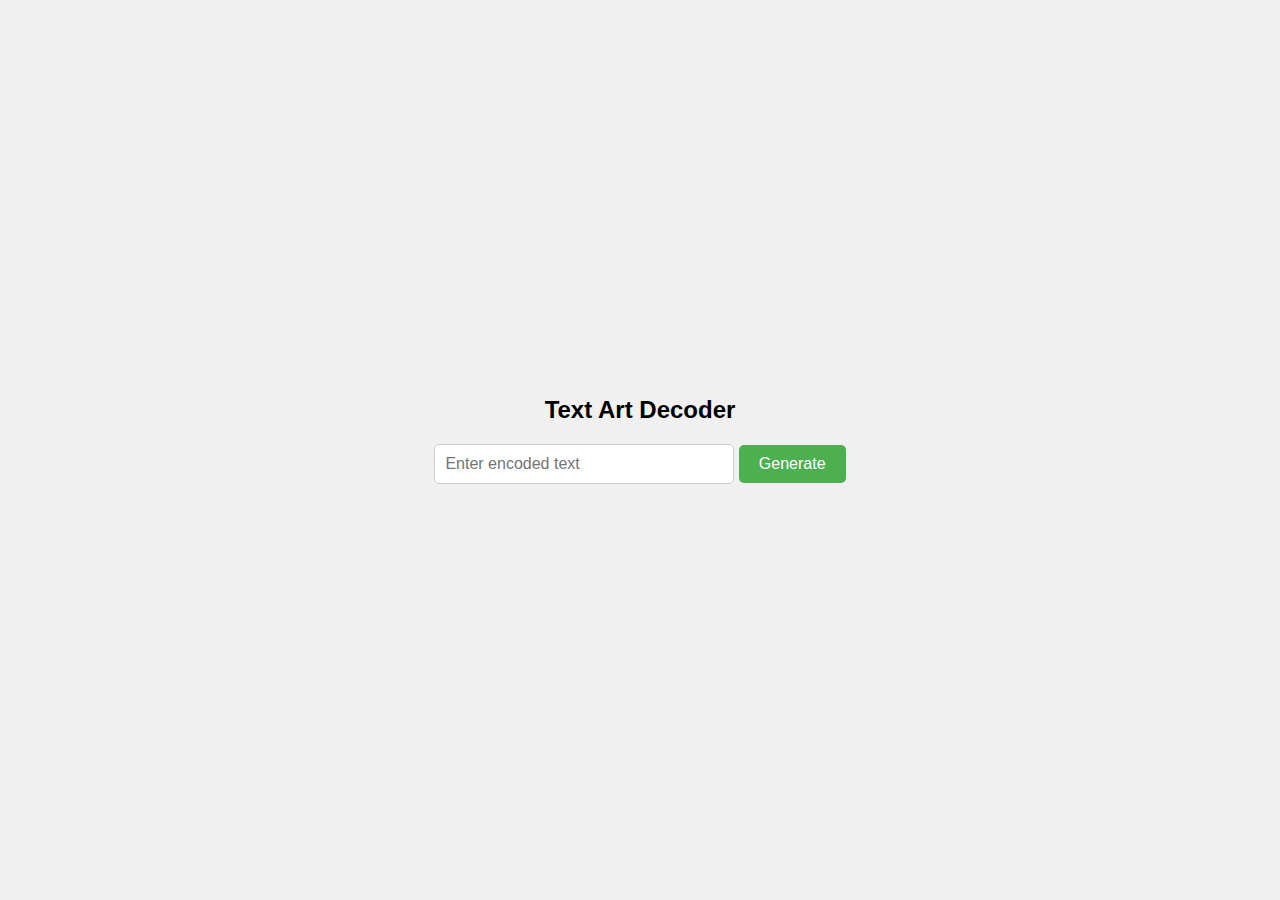
==== index.html @ 3cf19900 "added index.html and fixed some bugs" ====
<!DOCTYPE html>
<html lang="en">

<head>
    <meta charset="UTF-8">
    <meta name="viewport" content="width=device-width, initial-scale=1.0">
    <title>Text Art Decoder</title>
    <style>
        body {
            font-family: Arial, sans-serif;
            background-color: #f0f0f0;
            margin: 0;
            padding: 0;
            display: flex;
            justify-content: center;
            align-items: center;
            height: 100vh;
        }

        .container {
            text-align: center;
        }

        input[type="text"] {
            width: 300px;
            padding: 10px;
            margin-bottom: 20px;
            font-size: 16px;
            border-radius: 5px;
            border: 1px solid #ccc;
            box-sizing: border-box;
        }

        button {
            padding: 10px 20px;
            font-size: 16px;
            background-color: #4CAF50;
            color: white;
            border: none;
            border-radius: 5px;
            cursor: pointer;
        }

        button:hover {
            background-color: #45a049;
        }

        .response {
            margin-top: 20px;
            font-size: 18px;
            font-weight: bold;
        }
    </style>
</head>

<body>
    <div class="container">
        <h2>Text Art Decoder</h2>
        <input type="text" id="encodedText" placeholder="Enter encoded text">
        <button onclick="generate()">Generate</button>
        <div class="response" id="responseMessage"></div>
    </div>

    <script>
        function generate() {
            var encodedText = document.getElementById("encodedText").value;
            var xhr = new XMLHttpRequest();
            xhr.open("POST", "/decoder", true);
            xhr.setRequestHeader("Content-Type", "application/x-www-form-urlencoded");
            xhr.onreadystatechange = function () {
                if (xhr.readyState == 4) {
                    if (xhr.status == 200) {
                        document.getElementById("responseMessage").innerHTML = "Decoded Text: " + xhr.responseText;
                    } else {
                        document.getElementById("responseMessage").innerHTML = "Error: " + xhr.statusText;
                    }
                }
            };
            xhr.send("text=" + encodedText);
        }
    </script>
</body>

</html>
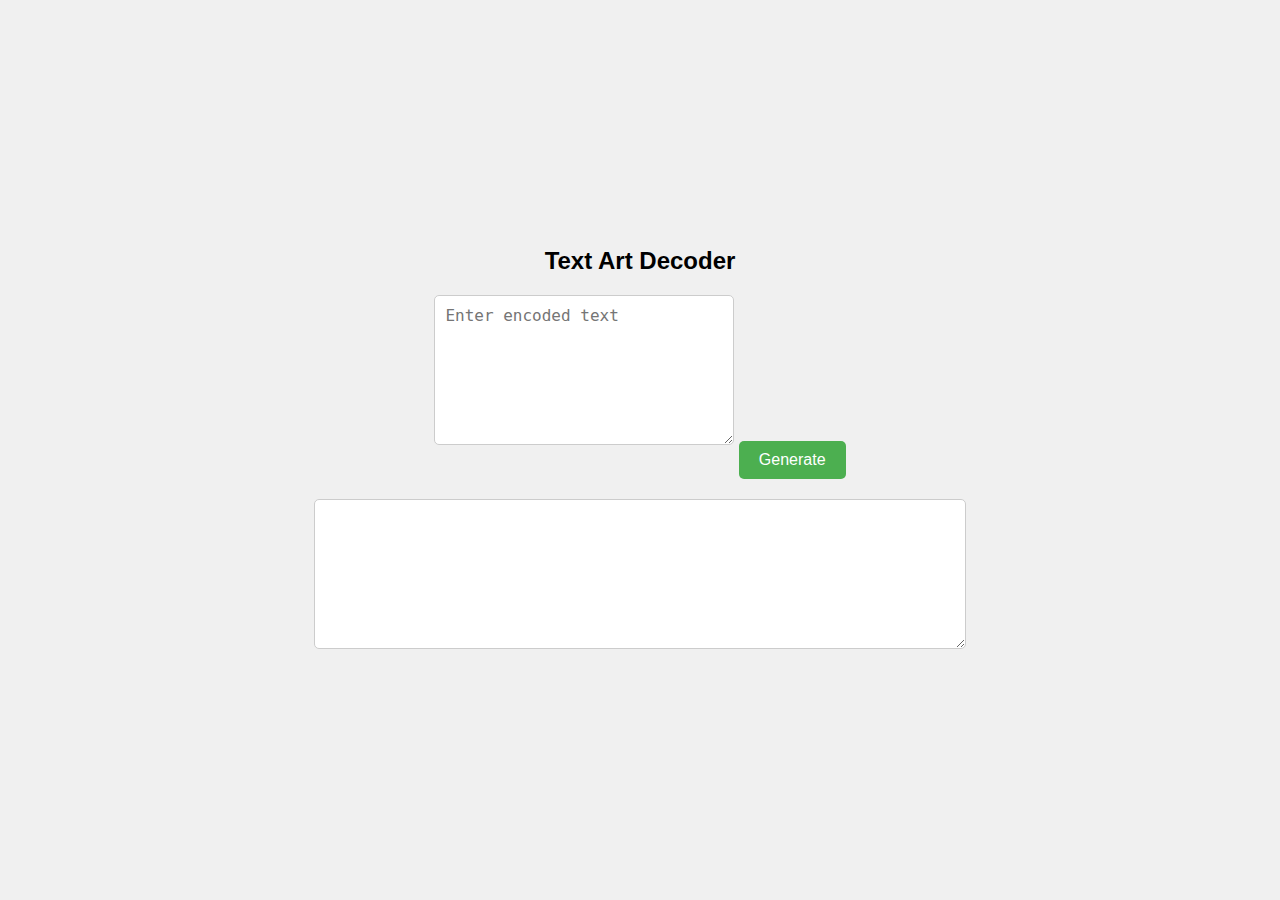
==== commit 78a44d2a: "modified html file" ====
--- a/index.html
+++ b/index.html
@@ -21,14 +21,16 @@
             text-align: center;
         }
 
-        input[type="text"] {
+        textarea {
             width: 300px;
+            height: 150px; /* Adjust height as needed */
             padding: 10px;
             margin-bottom: 20px;
             font-size: 16px;
             border-radius: 5px;
             border: 1px solid #ccc;
             box-sizing: border-box;
+            resize: vertical; /* Allow vertical resizing */
         }
 
         button {
@@ -45,10 +47,16 @@
             background-color: #45a049;
         }
 
-        .response {
+        .output-textarea {
+            width: 100%;
+            height: 150px; /* Adjust height as needed */
+            padding: 10px;
             margin-top: 20px;
-            font-size: 18px;
-            font-weight: bold;
+            font-size: 16px;
+            border-radius: 5px;
+            border: 1px solid #ccc;
+            box-sizing: border-box;
+            resize: vertical; /* Allow vertical resizing */
         }
     </style>
 </head>
@@ -56,23 +64,25 @@
 <body>
     <div class="container">
         <h2>Text Art Decoder</h2>
-        <input type="text" id="encodedText" placeholder="Enter encoded text">
+        <textarea id="encodedText" placeholder="Enter encoded text"></textarea>
         <button onclick="generate()">Generate</button>
-        <div class="response" id="responseMessage"></div>
+        <textarea class="output-textarea" id="decodedText" readonly></textarea>
     </div>
 
     <script>
         function generate() {
             var encodedText = document.getElementById("encodedText").value;
+            // Encode newline characters
+            encodedText = encodeURIComponent(encodedText).replace(/%0A/g, '\n');
             var xhr = new XMLHttpRequest();
             xhr.open("POST", "/decoder", true);
             xhr.setRequestHeader("Content-Type", "application/x-www-form-urlencoded");
             xhr.onreadystatechange = function () {
                 if (xhr.readyState == 4) {
                     if (xhr.status == 200) {
-                        document.getElementById("responseMessage").innerHTML = "Decoded Text: " + xhr.responseText;
+                        document.getElementById("decodedText").value = xhr.responseText;
                     } else {
-                        document.getElementById("responseMessage").innerHTML = "Error: " + xhr.statusText;
+                        document.getElementById("decodedText").value = "Error: " + xhr.statusText;
                     }
                 }
             };
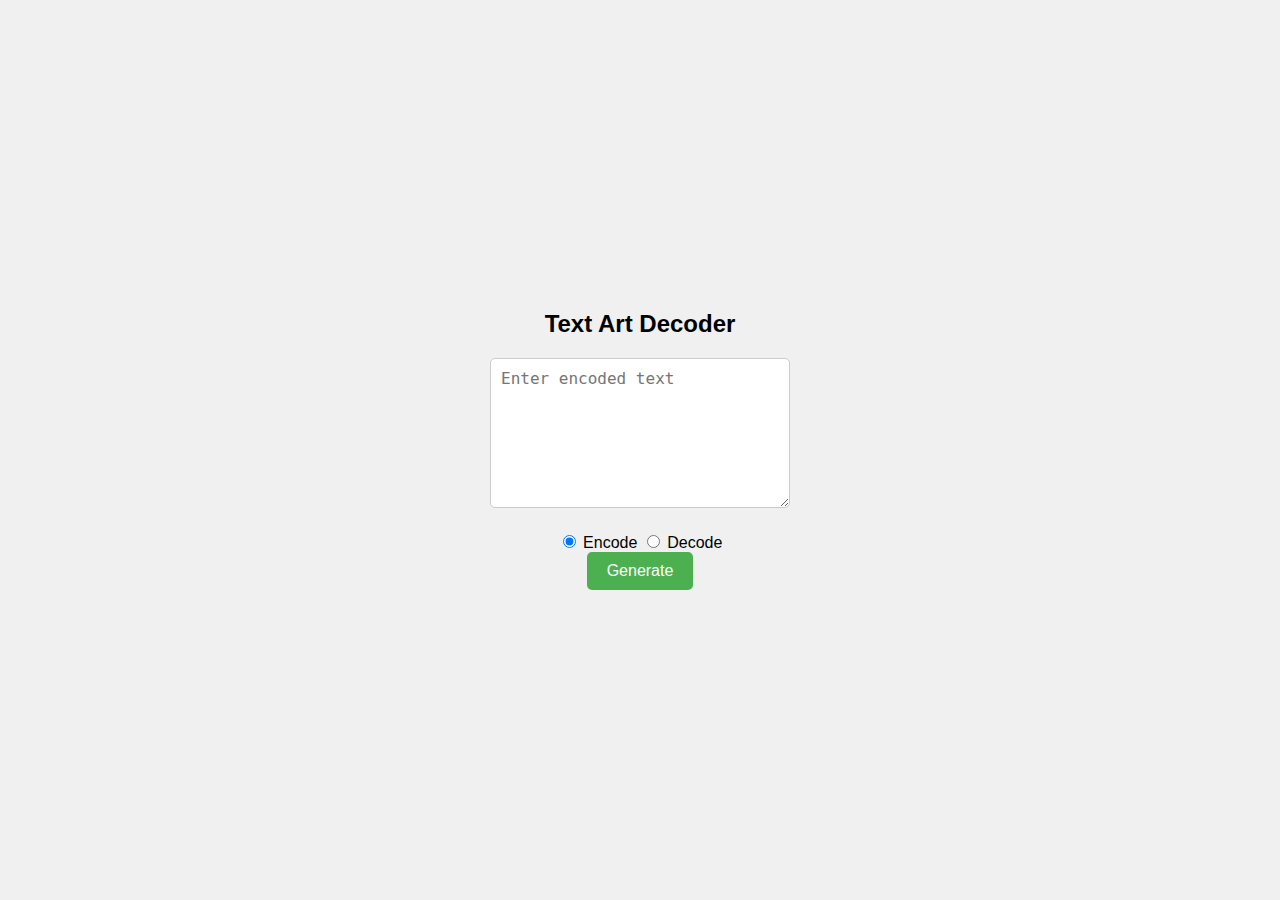
==== commit d5616b73: "added encoding and decoding option to index.html and modified css" ====
--- a/index.html
+++ b/index.html
@@ -47,46 +47,49 @@
             background-color: #45a049;
         }
 
-        .output-textarea {
-            width: 100%;
-            height: 150px; /* Adjust height as needed */
-            padding: 10px;
-            margin-top: 20px;
-            font-size: 16px;
-            border-radius: 5px;
-            border: 1px solid #ccc;
-            box-sizing: border-box;
-            resize: vertical; /* Allow vertical resizing */
-        }
+        .output {
+    margin-top: 20px;
+    font-size: 18px;
+    font-family: monospace; /* Use monospace font for better text alignment */
+    white-space: pre-wrap; /* Preserve newlines and spaces */
+    text-align: left; /* Align text to the left */
+}
     </style>
 </head>
 
 <body>
     <div class="container">
         <h2>Text Art Decoder</h2>
-        <textarea id="encodedText" placeholder="Enter encoded text"></textarea>
+        <textarea id="textInput" placeholder="Enter encoded text"></textarea>
+        <div>
+            <input type="radio" id="encodeRadio" name="action" value="encode" checked>
+            <label for="encodeRadio">Encode</label>
+            <input type="radio" id="decodeRadio" name="action" value="decode">
+            <label for="decodeRadio">Decode</label>
+        </div>
         <button onclick="generate()">Generate</button>
-        <textarea class="output-textarea" id="decodedText" readonly></textarea>
+        <div class="output" id="outputText"></div>
     </div>
 
     <script>
         function generate() {
-            var encodedText = document.getElementById("encodedText").value;
-            // Encode newline characters
-            encodedText = encodeURIComponent(encodedText).replace(/%0A/g, '\n');
+            var textInput = document.getElementById("textInput").value;
+            var action = document.querySelector('input[name="action"]:checked').value;
+
             var xhr = new XMLHttpRequest();
-            xhr.open("POST", "/decoder", true);
+            xhr.open("POST", "/action", true);
             xhr.setRequestHeader("Content-Type", "application/x-www-form-urlencoded");
             xhr.onreadystatechange = function () {
                 if (xhr.readyState == 4) {
                     if (xhr.status == 200) {
-                        document.getElementById("decodedText").value = xhr.responseText;
+                        var decodedText = xhr.responseText;
+                        document.getElementById("outputText").innerText = decodedText;
                     } else {
-                        document.getElementById("decodedText").value = "Error: " + xhr.statusText;
+                        document.getElementById("outputText").innerText = "Error: " + xhr.statusText;
                     }
                 }
             };
-            xhr.send("text=" + encodedText);
+            xhr.send("text=" + encodeURIComponent(textInput) + "&action=" + action);
         }
     </script>
 </body>
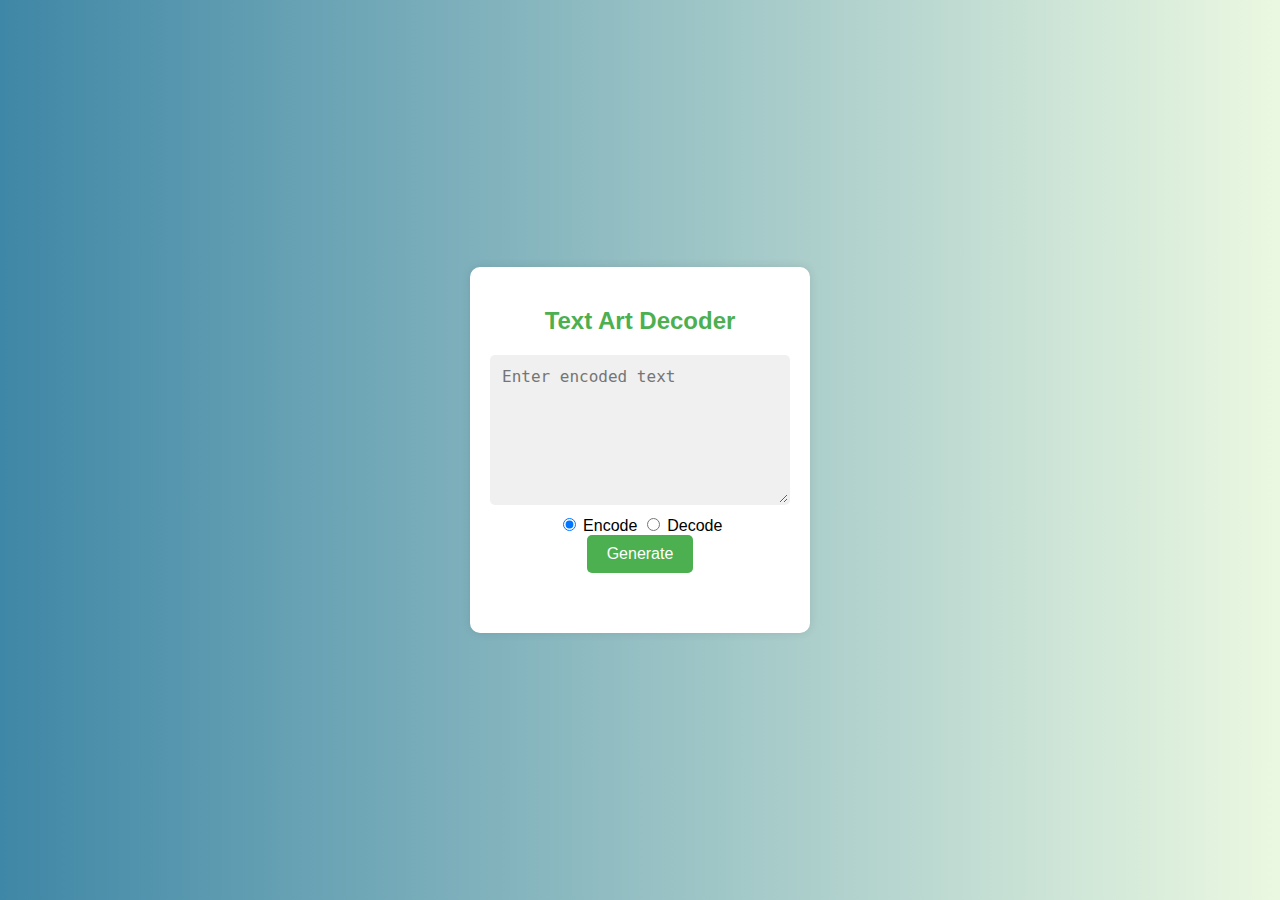
==== commit eee024b3: "added some css" ====
--- a/index.html
+++ b/index.html
@@ -5,56 +5,7 @@
     <meta charset="UTF-8">
     <meta name="viewport" content="width=device-width, initial-scale=1.0">
     <title>Text Art Decoder</title>
-    <style>
-        body {
-            font-family: Arial, sans-serif;
-            background-color: #f0f0f0;
-            margin: 0;
-            padding: 0;
-            display: flex;
-            justify-content: center;
-            align-items: center;
-            height: 100vh;
-        }
-
-        .container {
-            text-align: center;
-        }
-
-        textarea {
-            width: 300px;
-            height: 150px; /* Adjust height as needed */
-            padding: 10px;
-            margin-bottom: 20px;
-            font-size: 16px;
-            border-radius: 5px;
-            border: 1px solid #ccc;
-            box-sizing: border-box;
-            resize: vertical; /* Allow vertical resizing */
-        }
-
-        button {
-            padding: 10px 20px;
-            font-size: 16px;
-            background-color: #4CAF50;
-            color: white;
-            border: none;
-            border-radius: 5px;
-            cursor: pointer;
-        }
-
-        button:hover {
-            background-color: #45a049;
-        }
-
-        .output {
-    margin-top: 20px;
-    font-size: 18px;
-    font-family: monospace; /* Use monospace font for better text alignment */
-    white-space: pre-wrap; /* Preserve newlines and spaces */
-    text-align: left; /* Align text to the left */
-}
-    </style>
+    <link rel="stylesheet" href="styles.css">
 </head>
 
 <body>
--- a/styles.css
+++ b/styles.css
@@ -0,0 +1,67 @@
+body {
+  font-family: Arial, sans-serif;
+  background: linear-gradient(to right, #3f87a6, #ebf8e1);
+  margin: 0;
+  padding: 0;
+  display: flex;
+  justify-content: center;
+  align-items: center;
+  height: 100vh;
+}
+
+.container {
+  text-align: center;
+  background-color: #ffffff;
+  border-radius: 10px;
+  padding: 20px;
+  box-shadow: 0px 0px 10px 0px rgba(0, 0, 0, 0.1);
+}
+
+h2 {
+  color: #4CAF50;
+}
+
+textarea {
+  width: 300px;
+  height: 150px;
+  padding: 10px;
+  margin: 10px auto;
+  font-size: 16px;
+  border-radius: 5px;
+  border: 2px solid #f0f0f0;
+  box-sizing: border-box;
+  resize: vertical;
+  display: block;
+  background-color: #f0f0f0;
+}
+
+button {
+  padding: 10px 20px;
+  font-size: 16px;
+  background-color: #4CAF50;
+  color: white;
+  border: none;
+  border-radius: 5px;
+  cursor: pointer;
+  transition: background-color 0.3s;
+}
+
+button:hover {
+  background-color: #45a049;
+}
+
+.output {
+  margin-top: 20px;
+  font-size: 18px;
+  font-family: monospace;
+  white-space: pre-wrap;
+  text-align: left;
+  background-color: white;
+  padding: 10px;
+  border-radius: 5px;
+}
+
+.error {
+  color: #ff0000;
+  font-weight: bold;
+}
